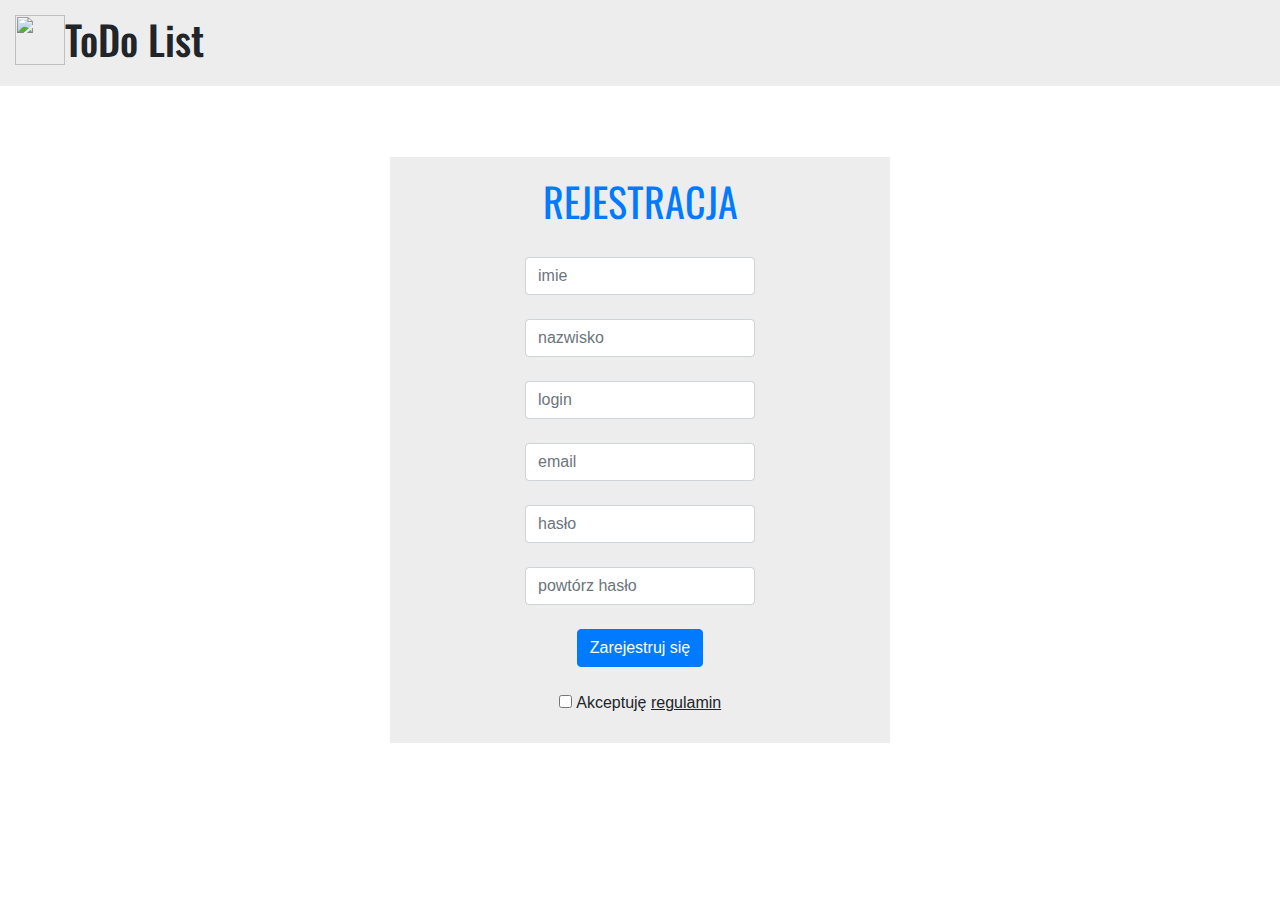
==== register.html @ 378a4774 "lorem ispum in registration i próbny skryp rejestracji" ====
<!doctype html>
<html lang="en">
  <head>
    <title>Title</title>
    <meta charset="utf-8">
    <meta name="viewport" content="width=device-width, initial-scale=1, shrink-to-fit=no">

    <link rel="preconnect" href="https://fonts.gstatic.com">
    <link href="https://fonts.googleapis.com/css2?family=Open+Sans&family=Oswald&display=swap" rel="stylesheet">
    <link rel="stylesheet" href="style.css">
    <link rel="stylesheet" href="https://stackpath.bootstrapcdn.com/bootstrap/4.3.1/css/bootstrap.min.css" integrity="sha384-ggOyR0iXCbMQv3Xipma34MD+dH/1fQ784/j6cY/iJTQUOhcWr7x9JvoRxT2MZw1T" crossorigin="anonymous">
  </head>
  <body class="backgroundColor">

    <script src="https://code.jquery.com/jquery-3.3.1.slim.min.js" integrity="sha384-q8i/X+965DzO0rT7abK41JStQIAqVgRVzpbzo5smXKp4YfRvH+8abtTE1Pi6jizo" crossorigin="anonymous"></script>
    <script src="https://cdnjs.cloudflare.com/ajax/libs/popper.js/1.14.7/umd/popper.min.js" integrity="sha384-UO2eT0CpHqdSJQ6hJty5KVphtPhzWj9WO1clHTMGa3JDZwrnQq4sF86dIHNDz0W1" crossorigin="anonymous"></script>
    <script src="https://stackpath.bootstrapcdn.com/bootstrap/4.3.1/js/bootstrap.min.js" integrity="sha384-JjSmVgyd0p3pXB1rRibZUAYoIIy6OrQ6VrjIEaFf/nJGzIxFDsf4x0xIM+B07jRM" crossorigin="anonymous"></script>
  
    <div class="wrapper">
      <div class="test">
        <header class="siteLogo"> 
          <img src="Pagelogo.png" width="50px" height="50px"> 
          <h1>ToDo List</h1>      
      </header>
      </div>
      

      <div class="logging">
        <form method="post" action="rejestracja.php">
          <h1  class="font-weight-normal text-primary">REJESTRACJA</h1>
          <br>
          <input style="width: 50%;"  class="form-control" placeholder="imie">
          <br>
          
          <input style="width: 50%;"  class="form-control" placeholder="nazwisko">
          <br>
         
          <input style="width: 50%;"  class="form-control" placeholder="login" name="login">
          <br>
         
          <input style="width: 50%;"  class="form-control" placeholder="email" type="email" >
          <br>
          <input style="width: 50%;" type="password" class="form-control" id="password" placeholder="hasło" name="pw">
          <br>
          <input style="width: 50%;" type="password" class="form-control" id="repeatPassword" placeholder="powtórz hasło" name="pw2">
          <br>
          <button type="submit" class="btn btn-primary" name="rejestruj">Zarejestruj się</button>
          <br>
          <br>          
        </form>
        <input type="checkbox" id="regulamin"/>
        <label for="regulamin">Akceptuję </label>
        <label id="regTxt" class="onText"><u>regulamin</u></label>
        
      </div>

      <!-- Regulamin jakis -->
      <div class="modal" id="popUp">
        <div class="modal-content">
          <span class="close">&times;</span>
          <p>Regulamin 1.
          <p>
            Lorem ipsum dolor sit amet, consectetur adipiscing elit. Pellentesque eu eros id orci bibendum vestibulum. Nunc mattis tortor ante, eget lacinia tellus euismod vel. Donec nulla est, molestie a convallis ut, luctus id dolor. Mauris ultricies aliquam metus, sed auctor ligula laoreet sed. Fusce congue, urna pulvinar mollis mollis, ligula mauris consectetur est, sed hendrerit neque odio quis eros. Quisque metus ante, fringilla quis laoreet ac, semper sit amet risus. Donec scelerisque semper nisi ac commodo. Aliquam malesuada aliquet nunc. Pellentesque fringilla cursus nisi ac sollicitudin. Duis non pharetra tortor. Donec tincidunt, leo at pharetra varius, elit orci posuere velit, vitae sodales quam justo in orci. Fusce convallis viverra neque, at vehicula elit pellentesque at. Nulla nibh arcu, laoreet vel imperdiet non, euismod placerat nisi. Sed hendrerit odio sed diam ornare, id fermentum arcu convallis.

            Donec justo tortor, hendrerit vitae blandit ut, lacinia vitae sem. Nullam fringilla felis eu sapien mollis, ut dapibus erat finibus. Morbi nec elementum elit. Mauris libero sem, aliquet non faucibus non, fringilla ut tellus. In eget erat non diam dapibus placerat. Fusce vel est a leo mollis sollicitudin a et est. Duis quis quam a leo sagittis rhoncus. Curabitur nec molestie magna, sed tincidunt nisl. Curabitur ante neque, consectetur et faucibus ut, posuere in felis. Morbi sit amet dolor a libero hendrerit feugiat id in magna. In hac habitasse platea dictumst. Nam eu ultrices neque. Vestibulum placerat ante ac sollicitudin gravida. Aenean maximus tincidunt venenatis. Etiam aliquam nisl vitae lacus dapibus ornare.

            Fusce et ornare nisi. Curabitur dictum odio arcu, et viverra sem semper at. Suspendisse vel odio a magna auctor pulvinar. Proin ullamcorper elementum velit non laoreet. Suspendisse vel molestie justo. Morbi faucibus lorem dui, id ultrices libero vestibulum et. Proin consequat posuere luctus. Donec sollicitudin mauris eu risus mollis semper eu gravida purus.

            Sed eget convallis lorem, quis tempor risus. Donec mollis ex venenatis nunc rhoncus, sodales rhoncus leo lobortis. In ac dictum mi. Fusce varius eu diam sit amet interdum. Etiam tincidunt lacus a sem malesuada, vel lacinia orci vestibulum. Donec dignissim sem vitae augue accumsan, ut tempor sapien volutpat. In hendrerit justo gravida quam consequat imperdiet. Nam suscipit lobortis augue, in laoreet libero sodales id. Etiam quis mollis dui, in laoreet ipsum. Nullam porttitor mollis libero, quis varius lacus congue ac. Suspendisse nec tempor est, ut dictum ante. In pretium libero et elit blandit malesuada. Nam convallis blandit risus, sit amet porttitor arcu pretium et. Maecenas eu efficitur arcu. Aliquam tincidunt consectetur tincidunt.

            Vestibulum volutpat, nisi quis semper tristique, mi lectus hendrerit nibh, in posuere turpis libero dictum purus. Pellentesque facilisis, massa at ullamcorper placerat, turpis arcu pharetra tellus, et rutrum enim mi eget tellus. Vivamus metus nisl, interdum sit amet porttitor vel, eleifend non augue. Curabitur ultricies, dolor a malesuada consequat, augue libero vulputate lectus, pretium ornare quam risus ac ex. In ultricies tellus vel vestibulum vulputate. Praesent erat leo, mattis id massa quis, sagittis sagittis metus. Nunc venenatis arcu in lobortis semper. Praesent tempor metus quis velit placerat laoreet. Integer vel placerat mauris, quis convallis dolor.
          </p>


          </p>
        </div>
      </div>
      <script>        
        var modal = document.getElementById("popUp"); 
        var btn = document.getElementById("regTxt");
        var span = document.getElementsByClassName("close")[0];
        btn.onclick = function() {
          modal.style.display = "block";
        }
        span.onclick = function() {
          modal.style.display = "none";
        }
        window.onclick = function(event) {
          if (event.target == modal) {
            modal.style.display = "none";
          }
        }
        </script>
    </div>
    
    
  </body>
</html>
---- style.css ----
html, body
{
    width:100%;
    height:100%;
    margin:0 !important;
    padding:0; 
    font-family: 'Open Sans', sans-serif;
}
.wrapper
{
    width: 100%;
}

.test
{
    width:100%;
}

.siteLogo
{
    text-align: left;
    margin-left: 0;
    margin-right: 0;
    background:rgba(78, 78, 78, 0.1);
    padding: 15px;
    width:100%;
    
}
.siteLogo > img 
{
    float:left;
    width:50px;
    height:50px;
}

.PageLogo
{
    font-family: 'Oswald', sans-serif;
    font-size:120px;
    
}
.backgroundColor
{
    background-image: url("background.png");
    background-size : cover;
}


h1
{
    font-family: 'Oswald', sans-serif;
}

.logging
{
    width:500px;
    margin: 0 auto;
    background:rgba(78, 78, 78, 0.1);
    border: 0.5px solid color: gray ;
    padding: 20px;
    vertical-align:center;
    position:center;
    text-align:center;
    position:absolute;
    top: 50%;
    left: 50%;
    transform: translate(-50%, -50%);
 
    
}
.regLink
{
    color: gray;
}
.form-control
{
  margin-left: auto;
  margin-right: auto;
}
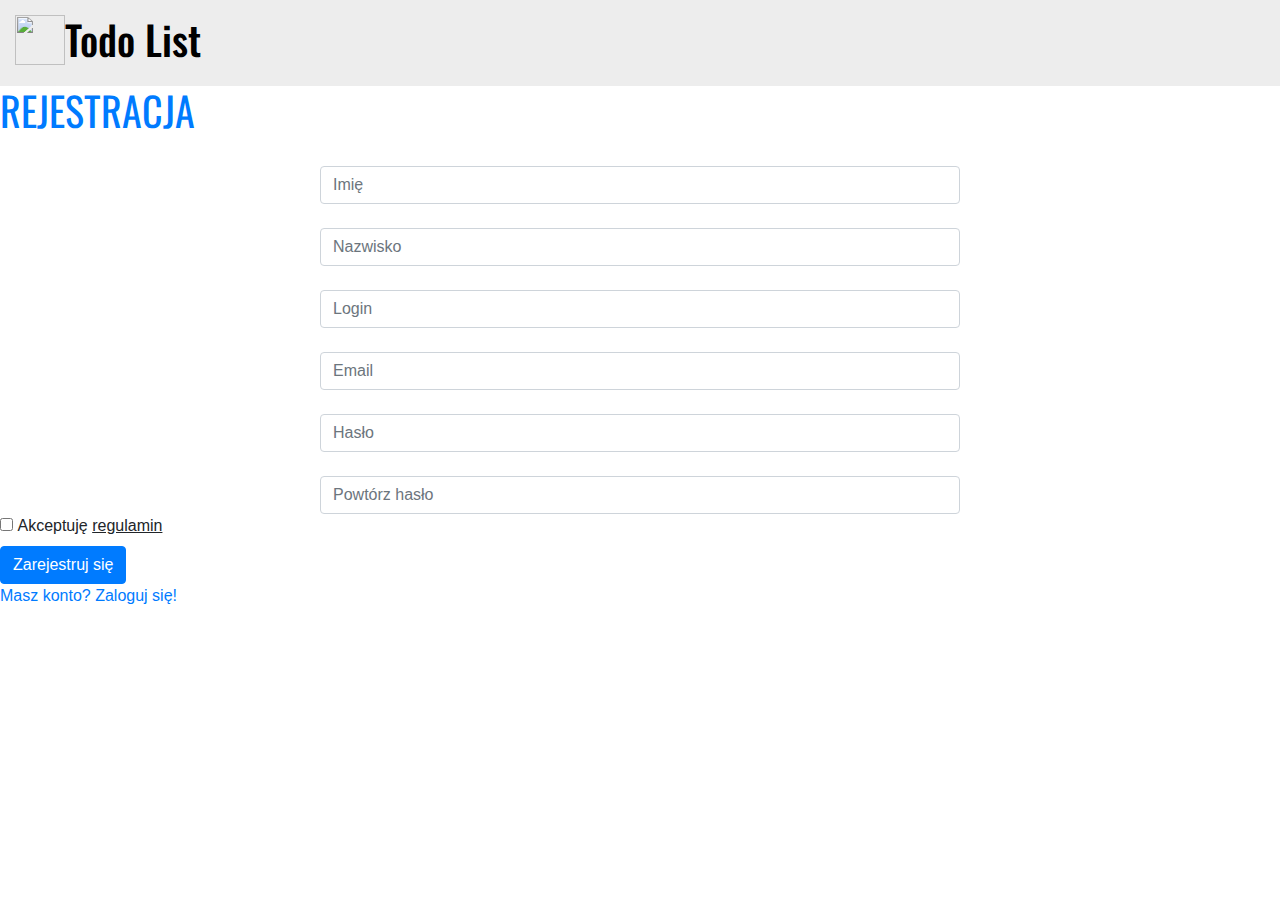
==== commit 21a87faa: "zmiana przy widoku logowania" ====
--- a/register.html
+++ b/register.html
@@ -5,6 +5,8 @@
     <meta charset="utf-8">
     <meta name="viewport" content="width=device-width, initial-scale=1, shrink-to-fit=no">
 
+
+    
     <link rel="preconnect" href="https://fonts.gstatic.com">
     <link href="https://fonts.googleapis.com/css2?family=Open+Sans&family=Oswald&display=swap" rel="stylesheet">
     <link rel="stylesheet" href="style.css">
@@ -15,71 +17,65 @@
     <script src="https://code.jquery.com/jquery-3.3.1.slim.min.js" integrity="sha384-q8i/X+965DzO0rT7abK41JStQIAqVgRVzpbzo5smXKp4YfRvH+8abtTE1Pi6jizo" crossorigin="anonymous"></script>
     <script src="https://cdnjs.cloudflare.com/ajax/libs/popper.js/1.14.7/umd/popper.min.js" integrity="sha384-UO2eT0CpHqdSJQ6hJty5KVphtPhzWj9WO1clHTMGa3JDZwrnQq4sF86dIHNDz0W1" crossorigin="anonymous"></script>
     <script src="https://stackpath.bootstrapcdn.com/bootstrap/4.3.1/js/bootstrap.min.js" integrity="sha384-JjSmVgyd0p3pXB1rRibZUAYoIIy6OrQ6VrjIEaFf/nJGzIxFDsf4x0xIM+B07jRM" crossorigin="anonymous"></script>
-  
+        
     <div class="wrapper">
+      <!--header-->
       <div class="test">
         <header class="siteLogo"> 
           <img src="Pagelogo.png" width="50px" height="50px"> 
-          <h1>ToDo List</h1>      
-      </header>
+          <a href="index.html" style="text-decoration: none; color: black"><h1>Todo List</h1></a>      
+        </header>
       </div>
-      
-
-      <div class="logging">
+      <!--endheader-->
+     
+      <div class="logBox">
         <form method="post" action="rejestracja.php">
           <h1  class="font-weight-normal text-primary">REJESTRACJA</h1>
           <br>
-          <input style="width: 50%;"  class="form-control" placeholder="imie">
+          <input style="width: 50%;" class="form-control" placeholder="Imię">
+          <br>          
+          <input style="width: 50%;" class="form-control" placeholder="Nazwisko">
+          <br>         
+          <input style="width: 50%;" class="form-control" name="login" placeholder="Login">
+          <br>         
+          <input style="width: 50%;" class="form-control" type="email" name="email" placeholder="Email">
           <br>
+          <input style="width: 50%;" type="password" class="form-control" name="password" placeholder="Hasło" >
+          <br>
+          <input style="width: 50%;" type="password" class="form-control" name="repeatPassword" placeholder="Powtórz hasło">
           
-          <input style="width: 50%;"  class="form-control" placeholder="nazwisko">
+          <input type="checkbox" id="regulamin"/>
+          <label for="regulamin">Akceptuję </label>
+          <label id="regulaminTxt" class="onText"><u>regulamin</u></label>
           <br>
-         
-          <input style="width: 50%;"  class="form-control" placeholder="login" name="login">
-          <br>
-         
-          <input style="width: 50%;"  class="form-control" placeholder="email" type="email" >
-          <br>
-          <input style="width: 50%;" type="password" class="form-control" id="password" placeholder="hasło" name="pw">
-          <br>
-          <input style="width: 50%;" type="password" class="form-control" id="repeatPassword" placeholder="powtórz hasło" name="pw2">
-          <br>
-          <button type="submit" class="btn btn-primary" name="rejestruj">Zarejestruj się</button>
-          <br>
+          <button type="submit" class="btn btn-primary" name="sumbit">Zarejestruj się</button>
           <br>          
         </form>
-        <input type="checkbox" id="regulamin"/>
-        <label for="regulamin">Akceptuję </label>
-        <label id="regTxt" class="onText"><u>regulamin</u></label>
+        <a class="registerLink" href="index.html">Masz konto? Zaloguj się!</a>
+        <br>
+        <br>
         
       </div>
-
+      
       <!-- Regulamin jakis -->
       <div class="modal" id="popUp">
         <div class="modal-content">
           <span class="close">&times;</span>
-          <p>Regulamin 1.
+          <p>Regulamin 1.</p>
           <p>
             Lorem ipsum dolor sit amet, consectetur adipiscing elit. Pellentesque eu eros id orci bibendum vestibulum. Nunc mattis tortor ante, eget lacinia tellus euismod vel. Donec nulla est, molestie a convallis ut, luctus id dolor. Mauris ultricies aliquam metus, sed auctor ligula laoreet sed. Fusce congue, urna pulvinar mollis mollis, ligula mauris consectetur est, sed hendrerit neque odio quis eros. Quisque metus ante, fringilla quis laoreet ac, semper sit amet risus. Donec scelerisque semper nisi ac commodo. Aliquam malesuada aliquet nunc. Pellentesque fringilla cursus nisi ac sollicitudin. Duis non pharetra tortor. Donec tincidunt, leo at pharetra varius, elit orci posuere velit, vitae sodales quam justo in orci. Fusce convallis viverra neque, at vehicula elit pellentesque at. Nulla nibh arcu, laoreet vel imperdiet non, euismod placerat nisi. Sed hendrerit odio sed diam ornare, id fermentum arcu convallis.
-
             Donec justo tortor, hendrerit vitae blandit ut, lacinia vitae sem. Nullam fringilla felis eu sapien mollis, ut dapibus erat finibus. Morbi nec elementum elit. Mauris libero sem, aliquet non faucibus non, fringilla ut tellus. In eget erat non diam dapibus placerat. Fusce vel est a leo mollis sollicitudin a et est. Duis quis quam a leo sagittis rhoncus. Curabitur nec molestie magna, sed tincidunt nisl. Curabitur ante neque, consectetur et faucibus ut, posuere in felis. Morbi sit amet dolor a libero hendrerit feugiat id in magna. In hac habitasse platea dictumst. Nam eu ultrices neque. Vestibulum placerat ante ac sollicitudin gravida. Aenean maximus tincidunt venenatis. Etiam aliquam nisl vitae lacus dapibus ornare.
-
             Fusce et ornare nisi. Curabitur dictum odio arcu, et viverra sem semper at. Suspendisse vel odio a magna auctor pulvinar. Proin ullamcorper elementum velit non laoreet. Suspendisse vel molestie justo. Morbi faucibus lorem dui, id ultrices libero vestibulum et. Proin consequat posuere luctus. Donec sollicitudin mauris eu risus mollis semper eu gravida purus.
-
             Sed eget convallis lorem, quis tempor risus. Donec mollis ex venenatis nunc rhoncus, sodales rhoncus leo lobortis. In ac dictum mi. Fusce varius eu diam sit amet interdum. Etiam tincidunt lacus a sem malesuada, vel lacinia orci vestibulum. Donec dignissim sem vitae augue accumsan, ut tempor sapien volutpat. In hendrerit justo gravida quam consequat imperdiet. Nam suscipit lobortis augue, in laoreet libero sodales id. Etiam quis mollis dui, in laoreet ipsum. Nullam porttitor mollis libero, quis varius lacus congue ac. Suspendisse nec tempor est, ut dictum ante. In pretium libero et elit blandit malesuada. Nam convallis blandit risus, sit amet porttitor arcu pretium et. Maecenas eu efficitur arcu. Aliquam tincidunt consectetur tincidunt.
-
             Vestibulum volutpat, nisi quis semper tristique, mi lectus hendrerit nibh, in posuere turpis libero dictum purus. Pellentesque facilisis, massa at ullamcorper placerat, turpis arcu pharetra tellus, et rutrum enim mi eget tellus. Vivamus metus nisl, interdum sit amet porttitor vel, eleifend non augue. Curabitur ultricies, dolor a malesuada consequat, augue libero vulputate lectus, pretium ornare quam risus ac ex. In ultricies tellus vel vestibulum vulputate. Praesent erat leo, mattis id massa quis, sagittis sagittis metus. Nunc venenatis arcu in lobortis semper. Praesent tempor metus quis velit placerat laoreet. Integer vel placerat mauris, quis convallis dolor.
-          </p>
-
-
-          </p>
+          </p>          
         </div>
       </div>
       <script>        
         var modal = document.getElementById("popUp"); 
-        var btn = document.getElementById("regTxt");
+        var clickText = document.getElementById("regulaminTxt");
         var span = document.getElementsByClassName("close")[0];
-        btn.onclick = function() {
+        clickText.onclick = function() {
           modal.style.display = "block";
         }
         span.onclick = function() {
@@ -91,8 +87,9 @@
           }
         }
         </script>
+        <!-- koniec Regulamin jakis -->
+
+
     </div>
-    
-    
   </body>
 </html>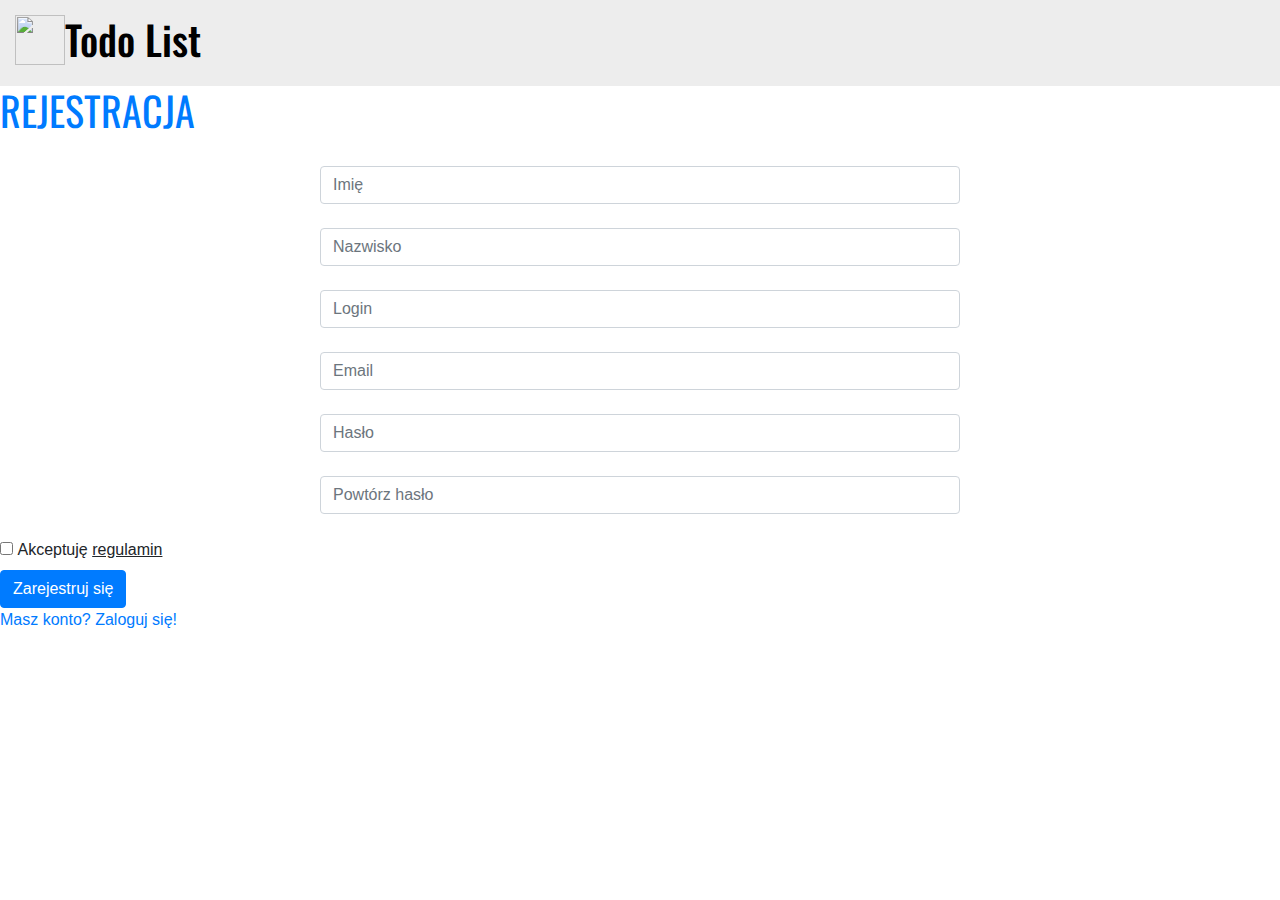
==== commit d6284b74: "br reg" ====
--- a/register.html
+++ b/register.html
@@ -36,14 +36,14 @@
           <br>          
           <input style="width: 50%;" class="form-control" placeholder="Nazwisko">
           <br>         
-          <input style="width: 50%;" class="form-control" name="login" placeholder="Login">
+          <input style="width: 50%;" class="form-control" name="login" placeholder="Login" required>
           <br>         
           <input style="width: 50%;" class="form-control" type="email" name="email" placeholder="Email">
           <br>
-          <input style="width: 50%;" type="password" class="form-control" name="password" placeholder="Hasło" >
+          <input style="width: 50%;" type="password" class="form-control" name="password" placeholder="Hasło" required>
           <br>
-          <input style="width: 50%;" type="password" class="form-control" name="repeatPassword" placeholder="Powtórz hasło">
-          
+          <input style="width: 50%;" type="password" class="form-control" name="repeatPassword" placeholder="Powtórz hasło" required>
+<br>          
           <input type="checkbox" id="regulamin"/>
           <label for="regulamin">Akceptuję </label>
           <label id="regulaminTxt" class="onText"><u>regulamin</u></label>
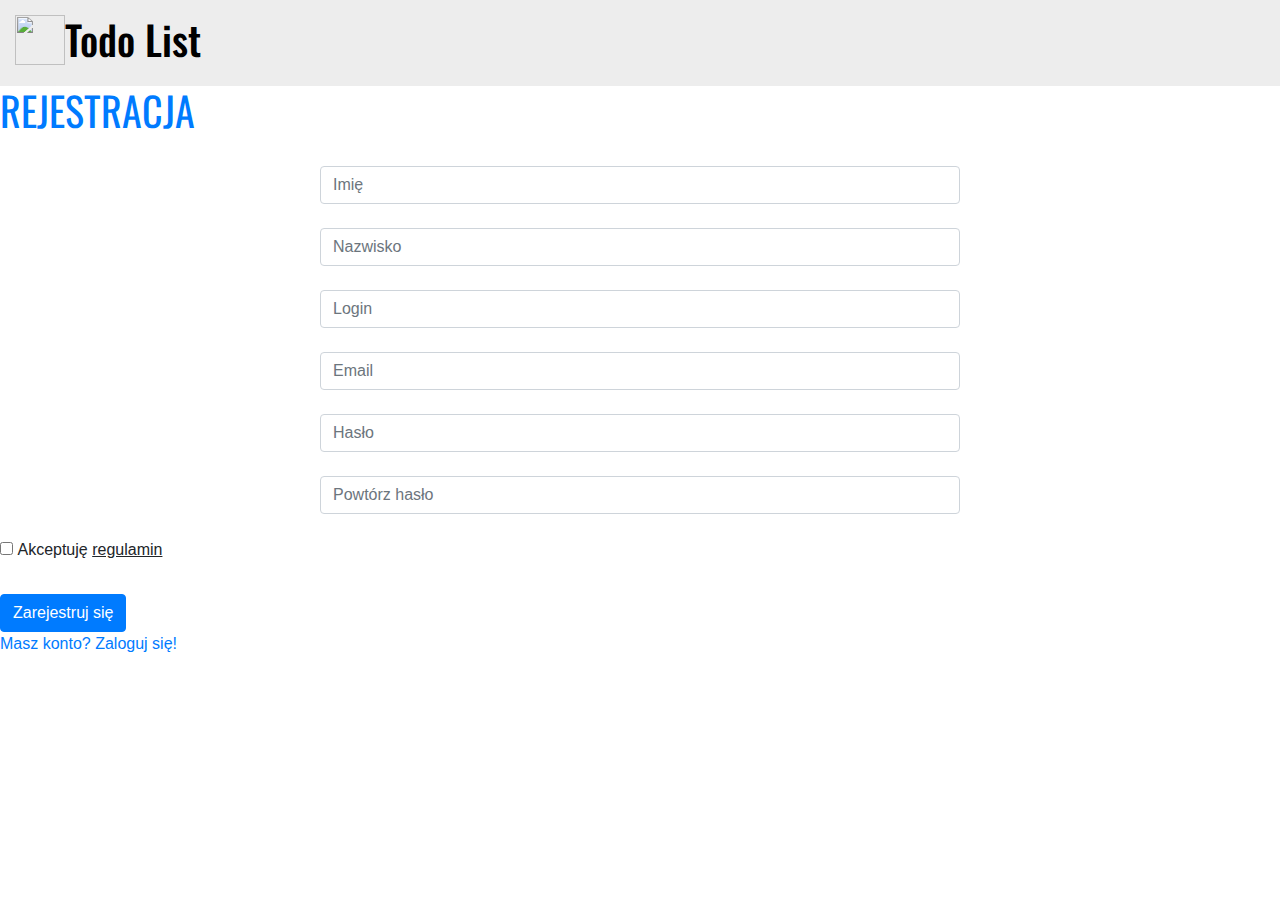
==== commit 69b0ec3a: "cyk" ====
--- a/register.html
+++ b/register.html
@@ -36,17 +36,18 @@
           <br>          
           <input style="width: 50%;" class="form-control" placeholder="Nazwisko">
           <br>         
-          <input style="width: 50%;" class="form-control" name="login" placeholder="Login" required>
+          <input style="width: 50%;" class="form-control" name="login" placeholder="Login" required minlength="4">
           <br>         
-          <input style="width: 50%;" class="form-control" type="email" name="email" placeholder="Email">
+          <input style="width: 50%;" class="form-control" type="email" name="email" placeholder="Email" required>
           <br>
-          <input style="width: 50%;" type="password" class="form-control" name="password" placeholder="Hasło" required>
+          <input style="width: 50%;" type="password" class="form-control" name="password" placeholder="Hasło" required minlength="6">
           <br>
-          <input style="width: 50%;" type="password" class="form-control" name="repeatPassword" placeholder="Powtórz hasło" required>
-<br>          
-          <input type="checkbox" id="regulamin"/>
+          <input style="width: 50%;" type="password" class="form-control" name="repeatPassword" placeholder="Powtórz hasło" required minlength="6">
+          <br>          
+          <input type="checkbox" id="regulamin" required/>
           <label for="regulamin">Akceptuję </label>
           <label id="regulaminTxt" class="onText"><u>regulamin</u></label>
+          <br>
           <br>
           <button type="submit" class="btn btn-primary" name="sumbit">Zarejestruj się</button>
           <br>          
